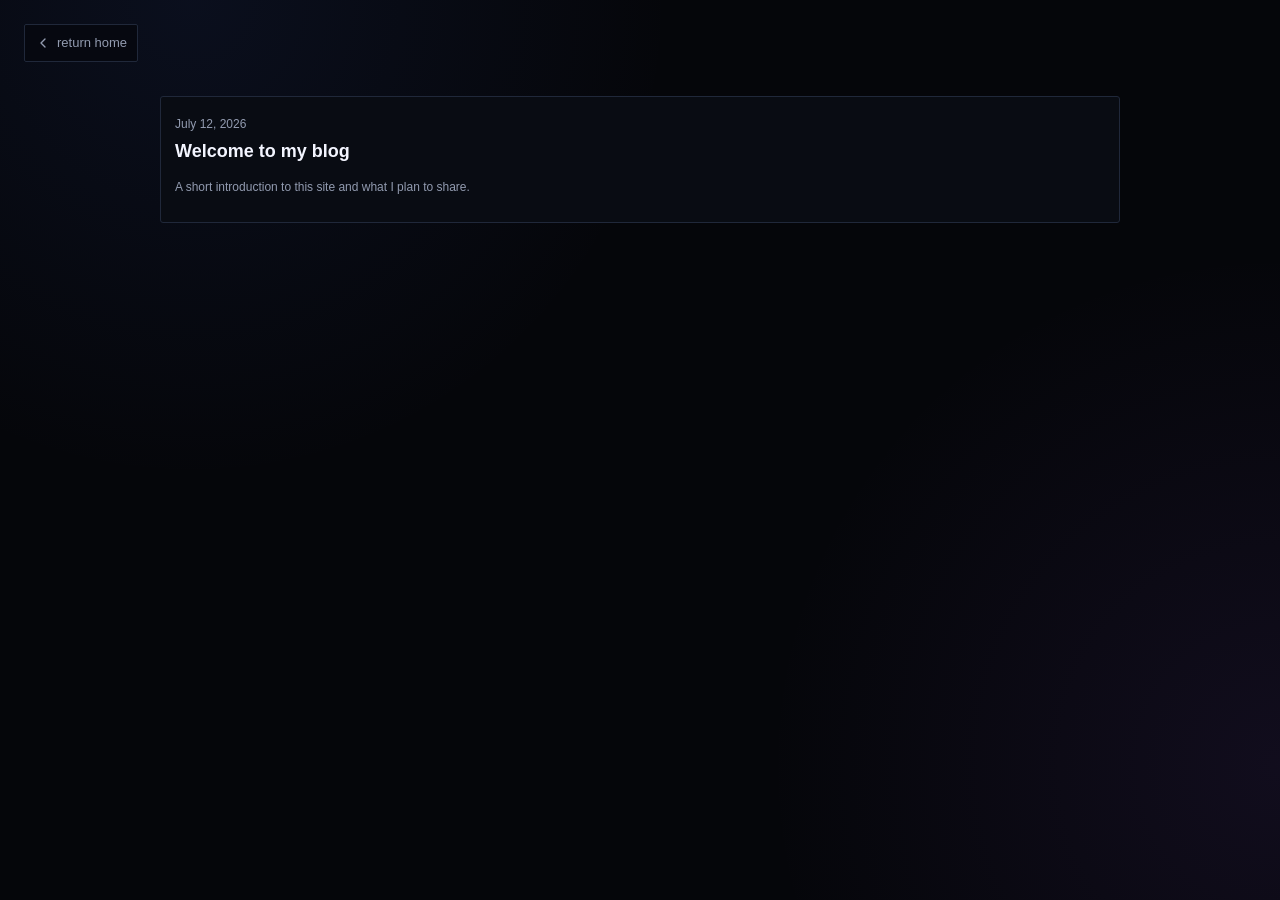
==== blogs/index.html @ e9b21f99 "Initial website" ====
<!doctype html>
<html lang="en">
<head>
  <meta charset="UTF-8">
  <meta name="viewport" content="width=device-width,initial-scale=1">
  <meta name="color-scheme" content="dark">
  <title>Blog · HitBoyXx23</title>
  <link rel="icon" href="../public/assets/favicon.ico" type="image/x-icon">
  <link rel="stylesheet" href="../public/css/style.css">
</head>
<body>
  <div class="back-to-home">
  <button type="button" class="back-button" onclick="window.location.href='../'">
    <svg aria-hidden="true" width="16" height="16" viewBox="0 0 24 24" fill="none" stroke="currentColor" stroke-width="2" stroke-linecap="round" stroke-linejoin="round">
      <path d="m15 18-6-6 6-6"></path>
    </svg>
    return home
  </button>
</div>
  <main class="main">
    <section class="section inner-section">
      <div class="container">
<div class="blog-list">
          <a class="blog-card" href="welcome.html">
            <span class="blog-date">July 12, 2026</span>
            <h2>Welcome to my blog</h2>
            <p>A short introduction to this site and what I plan to share.</p>
          </a>
        </div>
      </div>
    </section>
  </main>
</body>
</html>
---- public/css/style.css ----
:root {
  color-scheme: dark;
  --bg: #05060a;
  --panel: #090c13;
  --panel-2: #0d111b;
  --panel-3: #121728;
  --border: #20283a;
  --border-bright: #4169e1;
  --text: #f3f5ff;
  --muted: #929bb0;
  --blue: #4169e1;
  --blue-bright: #7d98ff;
  --purple: #7d4ac7;
  --green: #52c98c;
  --red: #e36a7a;
  --width: 960px;
}

* {
  box-sizing: border-box;
}

html {
  scroll-behavior: smooth;
}

body {
  min-height: 100vh;
  margin: 0;
  background:
    radial-gradient(circle at 15% 0%, rgba(65, 105, 225, .09), transparent 30rem),
    radial-gradient(circle at 100% 85%, rgba(125, 74, 199, .10), transparent 32rem),
    var(--bg);
  color: var(--text);
  font-family: Arial, Helvetica, sans-serif;
  line-height: 1.55;
}

a {
  color: inherit;
  text-decoration: none;
}

button,
input {
  font: inherit;
}

button {
  color: inherit;
}

img {
  max-width: 100%;
}

.main {
  min-height: calc(100vh - 70px);
}

.section {
  padding: 64px 0;
}

.container {
  width: min(calc(100% - 28px), var(--width));
  margin-inline: auto;
}

/* Shared motion */
a,
button,
.hero-link,
.back-button,
.contact-link,
.blog-card,
.track-row,
.track-open,
.pagination-btn,
.hero-pfp {
  transition:
    color .18s ease,
    border-color .18s ease,
    background .18s ease,
    box-shadow .18s ease,
    transform .18s ease;
}

/* Homepage */
.hero {
  padding-top: 82px;
}

.hero-content {
  text-align: center;
}

.hero-pfp {
  width: 118px;
  height: 118px;
  border: 1px solid var(--border);
  border-radius: 8px;
  object-fit: cover;
}

.hero-pfp:hover {
  border-color: var(--blue);
  box-shadow:
    0 0 0 1px rgba(65,105,225,.18),
    0 18px 50px rgba(73,42,128,.25);
  transform: translateY(-3px) scale(1.015);
}

.hero h2 {
  margin: 18px 0 7px;
  font-size: clamp(44px, 9vw, 72px);
  line-height: 1;
  letter-spacing: -4px;
  text-shadow: 0 0 28px rgba(65,105,225,.10);
}

.hero-content p {
  max-width: 610px;
  margin: 0 auto;
  color: var(--muted);
}

.hero-actions {
  display: flex;
  flex-wrap: wrap;
  justify-content: center;
  gap: 8px;
  margin-top: 22px;
}

.hero-link,
.action-button {
  display: inline-flex;
  min-height: 41px;
  align-items: center;
  justify-content: center;
  padding: 9px 14px;
  border: 1px solid var(--border);
  border-radius: 2px;
  background: #070910;
  color: var(--muted);
  font-size: 13px;
  font-weight: 700;
  cursor: pointer;
}

.hero-link:hover,
.action-button:hover {
  border-color: var(--blue);
  background:
    linear-gradient(
      135deg,
      rgba(65,105,225,.16),
      rgba(125,74,199,.40)
    );
  color: var(--blue-bright);
  box-shadow: 0 12px 30px rgba(52,30,96,.20);
  transform: translateY(-2px);
}

/* Fixed return control */
.back-to-home {
  position: fixed;
  top: 24px;
  left: 24px;
  z-index: 100;
  width: auto;
  margin: 0;
  padding: 0;
  pointer-events: none;
}

.back-button {
  display: inline-flex;
  align-items: center;
  gap: 6px;
  padding: 8px 10px;
  border: 1px solid var(--border);
  border-radius: 2px;
  background: rgba(7,9,16,.94);
  color: var(--muted);
  font-size: 13px;
  cursor: pointer;
  pointer-events: auto;
  backdrop-filter: blur(10px);
}

.back-button:hover {
  border-color: var(--blue);
  background:
    linear-gradient(
      135deg,
      rgba(65,105,225,.16),
      rgba(125,74,199,.38)
    );
  color: var(--blue-bright);
  box-shadow: 0 10px 26px rgba(45,26,84,.20);
  transform: translateX(-2px);
}

/* Inner page headings */
.page-heading {
  margin-bottom: 24px;
}

.page-heading small,
.eyebrow {
  color: var(--blue-bright);
  font-size: 11px;
  font-weight: 700;
  letter-spacing: 1.5px;
  text-transform: uppercase;
}

.page-heading h1 {
  margin: 4px 0 6px;
  font-size: clamp(38px, 7vw, 62px);
  line-height: 1;
  letter-spacing: -3px;
  text-shadow: 0 0 28px rgba(65,105,225,.10);
}

.page-heading p {
  max-width: 620px;
  margin: 0;
  color: var(--muted);
}

/* Shared panels */
.loading-spinner,
.notice,
.article,
.track-row,
.blog-card,
.contact-link {
  border: 1px solid var(--border);
  border-radius: 3px;
  background: var(--panel);
}

.loading-spinner,
.notice {
  padding: 20px;
  color: var(--muted);
  text-align: center;
}

.notice.error {
  border-color: #6d333d;
  color: #ff9caa;
}

.notice.success {
  border-color: #2e6248;
  color: #8ce3b7;
}

/* Contact and projects */
.full-page-contacts,
.project-list,
.music-list,
.blog-list {
  display: grid;
  gap: 8px;
}

.contact-link {
  display: grid;
  grid-template-columns: 40px minmax(0, 1fr) auto;
  align-items: center;
  gap: 14px;
  min-height: 80px;
  padding: 12px 14px;
  color: inherit;
}

button.contact-link {
  width: 100%;
  font: inherit;
  text-align: left;
  cursor: pointer;
}

.contact-link:hover {
  border-color: var(--blue);
  background:
    linear-gradient(
      135deg,
      rgba(65,105,225,.13),
      rgba(125,74,199,.31)
    );
  box-shadow: 0 12px 28px rgba(42,24,78,.18);
  transform: translateY(-2px);
}

.contact-icon-wrap {
  display: grid;
  width: 38px;
  height: 38px;
  place-items: center;
  border: 1px solid var(--border);
  background: #070910;
  color: var(--muted);
  transition: inherit;
}

.contact-icon-wrap svg {
  width: 22px;
  height: 22px;
}

.contact-link:hover .contact-icon-wrap {
  border-color: var(--blue);
  color: var(--blue-bright);
  background:
    linear-gradient(
      135deg,
      rgba(65,105,225,.18),
      rgba(125,74,199,.38)
    );
  box-shadow: 0 0 18px rgba(65,105,225,.12);
  transform: scale(1.05);
}

.contact-text {
  display: flex;
  min-width: 0;
  flex-direction: column;
}

.contact-text > span {
  overflow-wrap: anywhere;
  font-size: 15px;
  font-weight: 700;
}

.contact-link:hover .contact-text > span {
  color: var(--blue-bright);
}

.project-description,
.contact-url,
.small-text {
  color: var(--muted);
  font-size: 12px;
}

.project-description {
  overflow-wrap: anywhere;
}

.contact-url {
  max-width: 220px;
  overflow: hidden;
  text-align: right;
  text-overflow: ellipsis;
  white-space: nowrap;
}

.copy-link {
  color: inherit;
}

.project-card {
  grid-template-columns: 40px minmax(0,1fr) minmax(120px, 180px);
}

.project-card > svg {
  width: 28px;
  height: 28px;
  color: var(--muted);
}

.project-card:hover > svg {
  color: var(--blue-bright);
  filter: drop-shadow(0 0 8px rgba(65,105,225,.28));
  transform: scale(1.06);
}

.project-meta {
  display: grid;
  min-width: 0;
  justify-items: end;
  gap: 2px;
  color: var(--muted);
  font-size: 11px;
  text-align: right;
}

.project-meta span {
  max-width: 100%;
  overflow: hidden;
  text-overflow: ellipsis;
  white-space: nowrap;
}

.project-stats {
  display: flex;
  flex-wrap: wrap;
  gap: 10px;
  margin-top: 5px;
}

.project-stat {
  color: var(--muted);
  font-size: 11px;
}

.project-language {
  color: var(--blue-bright);
}

/* Music fallback / shared track styles */
.track-row {
  display: grid;
  grid-template-columns: 64px minmax(0,1fr) auto;
  align-items: center;
  gap: 12px;
  padding: 10px;
}

.track-row:hover {
  border-color: var(--blue);
  background:
    linear-gradient(
      135deg,
      rgba(65,105,225,.11),
      rgba(125,74,199,.27)
    );
  box-shadow: 0 12px 28px rgba(42,24,78,.16);
  transform: translateY(-2px);
}

.track-cover {
  width: 64px;
  height: 64px;
  border-radius: 2px;
  object-fit: cover;
  background: var(--panel-2);
}

.track-name {
  font-weight: 700;
}

.track-row:hover .track-name {
  color: var(--blue-bright);
}

.track-artist,
.track-album,
.track-time {
  color: var(--muted);
  font-size: 12px;
}

.track-open {
  padding: 7px 9px;
  border: 1px solid var(--border);
  border-radius: 2px;
  color: var(--blue-bright);
  font-size: 12px;
}

.track-open:hover {
  border-color: var(--blue);
  background: rgba(125,74,199,.30);
  transform: translateY(-1px);
}

.progress {
  height: 4px;
  margin-top: 7px;
  background: #202635;
}

.progress-fill {
  height: 100%;
  background: linear-gradient(90deg, var(--blue), var(--purple));
}

.section-label {
  margin: 28px 0 9px;
  font-size: 18px;
}

/* Blog */
.blog-card {
  display: block;
  padding: 14px;
}

.blog-card:hover {
  border-color: var(--blue);
  background:
    linear-gradient(
      135deg,
      rgba(65,105,225,.13),
      rgba(125,74,199,.31)
    );
  box-shadow: 0 12px 28px rgba(42,24,78,.16);
  transform: translateY(-2px);
}

.blog-card h2 {
  margin: 2px 0;
  font-size: 18px;
}

.blog-card:hover h2 {
  color: var(--blue-bright);
}

.blog-date,
.blog-card p {
  color: var(--muted);
  font-size: 12px;
}

.article {
  max-width: 740px;
  padding: 18px;
}

.article h1 {
  margin-top: 3px;
  font-size: 38px;
}

/* Footer and particles */
.footer {
  padding: 24px 0;
  color: var(--muted);
  font-size: 12px;
  text-align: center;
}

#particles {
  position: fixed;
  inset: 0;
  z-index: -1;
  pointer-events: none;
}

@media (max-width: 720px) {
  .back-to-home {
    top: 14px;
    left: 14px;
  }

  .section {
    padding: 48px 0;
  }

  .hero {
    padding-top: 58px;
  }

  .hero h2,
  .page-heading h1 {
    letter-spacing: -2px;
  }

  .contact-link,
  .project-card {
    grid-template-columns: 40px minmax(0,1fr);
  }

  .contact-url,
  .project-meta {
    grid-column: 2;
    max-width: 100%;
    justify-items: start;
    text-align: left;
  }

  .track-row {
    grid-template-columns: auto minmax(0,1fr);
  }

  .track-open {
    grid-column: 1 / -1;
  }
}

@media (prefers-reduced-motion: reduce) {
  *,
  *::before,
  *::after {
    scroll-behavior: auto !important;
    transition-duration: .01ms !important;
    animation-duration: .01ms !important;
    animation-iteration-count: 1 !important;
  }
}

.inner-section {
  padding-top: 96px;
}

@media (max-width: 720px) {
  .inner-section {
    padding-top: 76px;
  }
}


.anime-page .back-to-home {
  top: 20px;
  left: 20px;
}

.anime-page .back-button {
  box-shadow: 0 8px 24px rgba(0,0,0,.32);
}


.anime-page .back-to-home {
  top: 16px !important;
  left: 16px !important;
}

.anime-page .back-button {
  padding: 7px 9px !important;
  font-size: 12px !important;
}



@media (max-width: 650px) {
  .discord-about-fields {
    grid-template-columns: 1fr;
  }

  .discord-about-content {
    padding: 15px;
  }
}
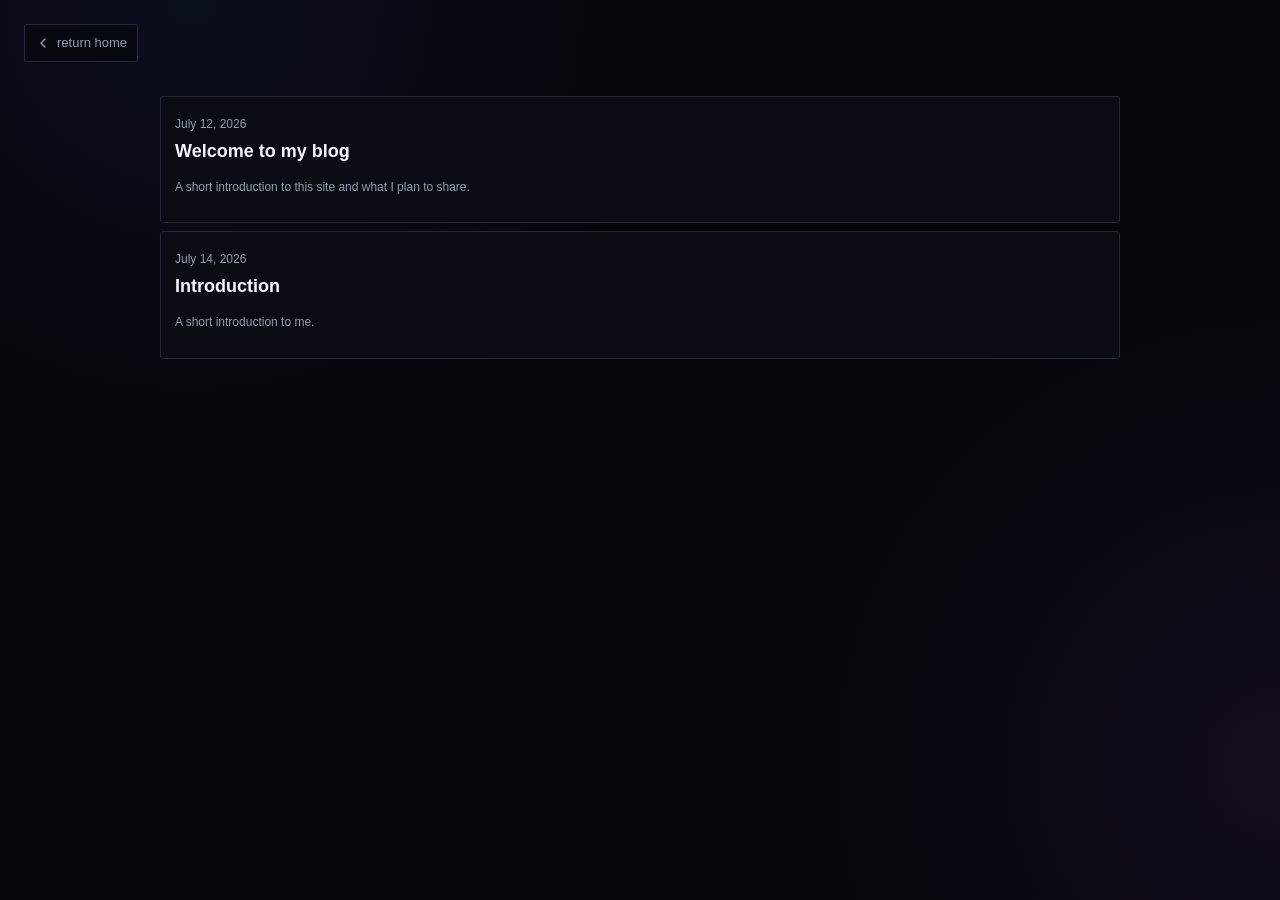
==== commit d0858df4: "Update index.html" ====
--- a/blogs/index.html
+++ b/blogs/index.html
@@ -26,9 +26,14 @@
             <h2>Welcome to my blog</h2>
             <p>A short introduction to this site and what I plan to share.</p>
           </a>
+  <a class="blog-card" href="intro.html">
+            <span class="blog-date">July 14, 2026</span>
+            <h2>Introduction</h2>
+            <p>A short introduction to me.</p>
+          </a>
         </div>
       </div>
     </section>
   </main>
 </body>
-</html>+</html>
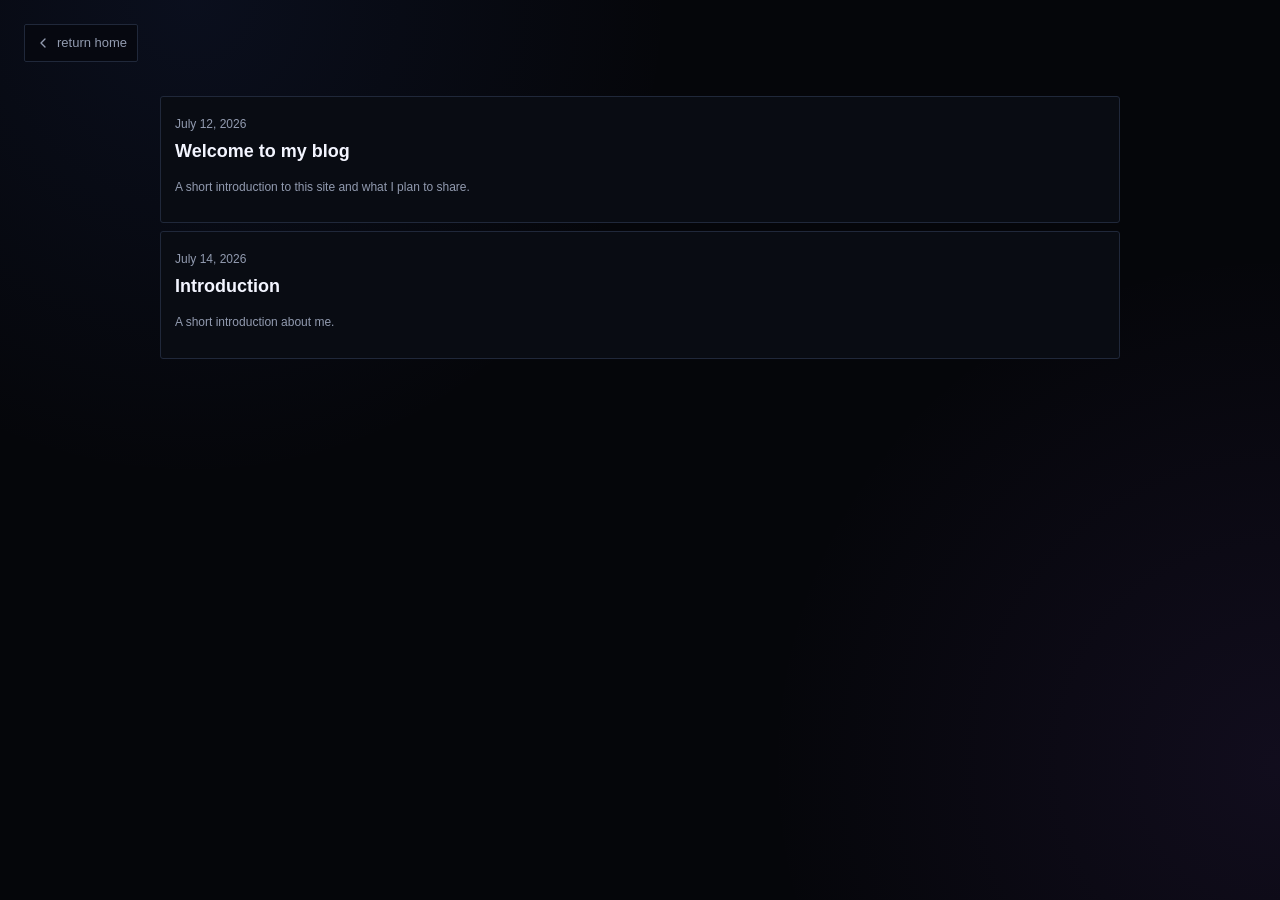
==== commit 48f194cf: "Update index.html" ====
--- a/blogs/index.html
+++ b/blogs/index.html
@@ -21,15 +21,15 @@
     <section class="section inner-section">
       <div class="container">
 <div class="blog-list">
-          <a class="blog-card" href="welcome.html">
+          <a class="blog-card" href="welcome">
             <span class="blog-date">July 12, 2026</span>
             <h2>Welcome to my blog</h2>
             <p>A short introduction to this site and what I plan to share.</p>
           </a>
-  <a class="blog-card" href="intro.html">
+  <a class="blog-card" href="intro">
             <span class="blog-date">July 14, 2026</span>
             <h2>Introduction</h2>
-            <p>A short introduction to me.</p>
+            <p>A short introduction about me.</p>
           </a>
         </div>
       </div>
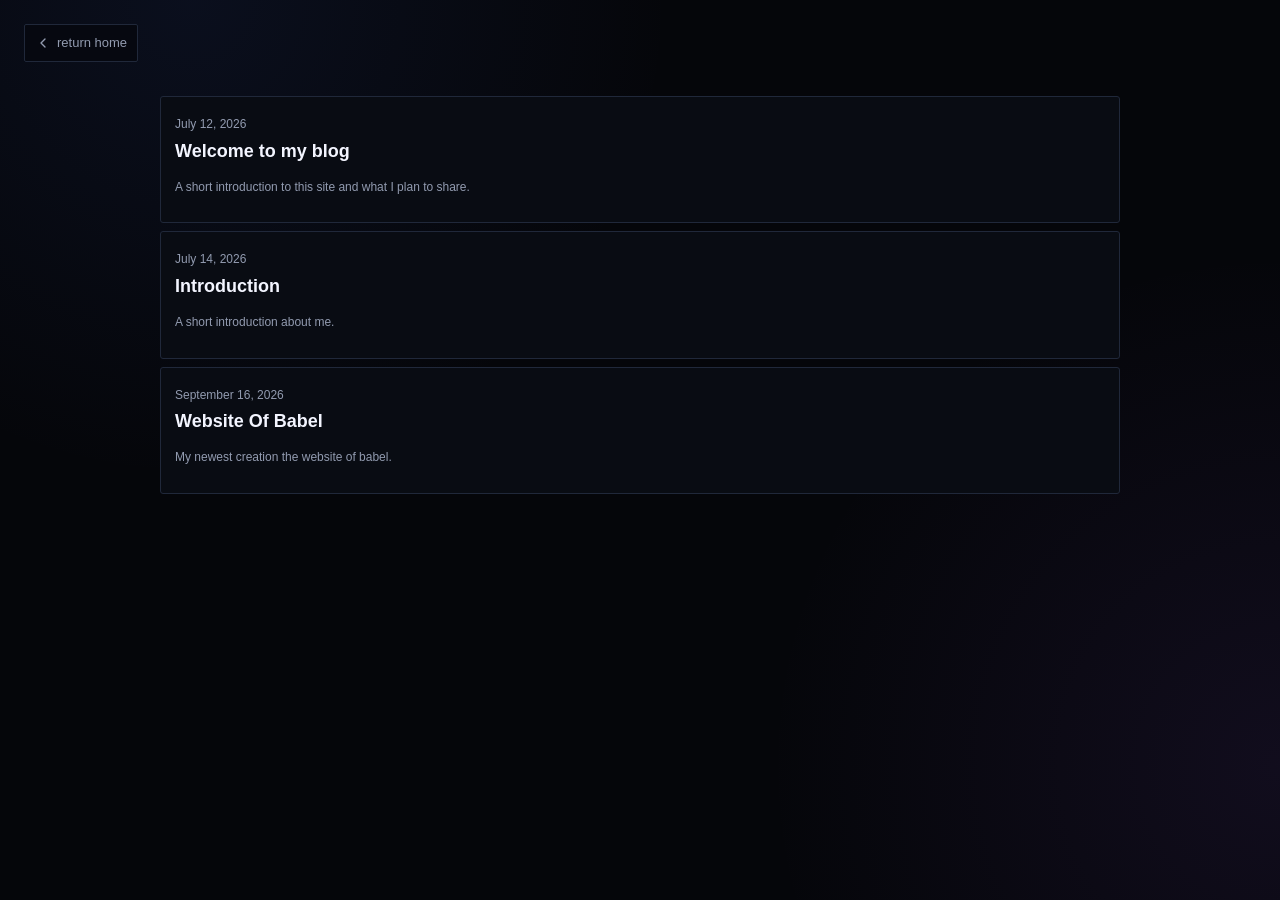
==== commit 727a726f: "Update index.html" ====
--- a/blogs/index.html
+++ b/blogs/index.html
@@ -31,6 +31,11 @@
             <h2>Introduction</h2>
             <p>A short introduction about me.</p>
           </a>
+  <a class="blog-card" href="websiteofbabel">
+            <span class="blog-date">September 16, 2026</span>
+            <h2>Website Of Babel</h2>
+            <p>My newest creation the website of babel.</p>
+          </a>
         </div>
       </div>
     </section>
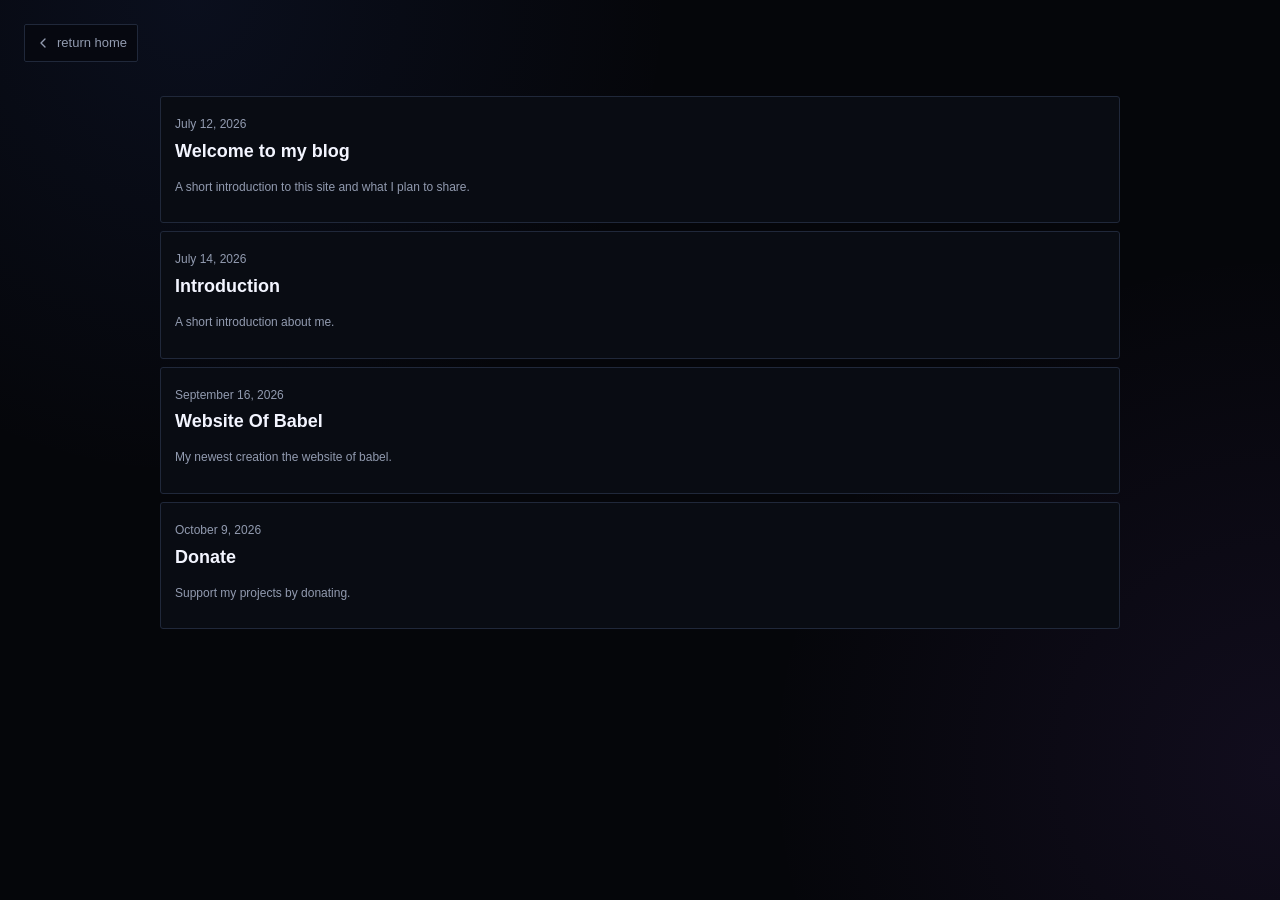
==== commit fd1fbe13: "Update index.html" ====
--- a/blogs/index.html
+++ b/blogs/index.html
@@ -36,6 +36,11 @@
             <h2>Website Of Babel</h2>
             <p>My newest creation the website of babel.</p>
           </a>
+  <a class="blog-card" href="donate">
+            <span class="blog-date">October 9, 2026</span>
+            <h2>Donate</h2>
+            <p>Support my projects by donating.</p>
+          </a>
         </div>
       </div>
     </section>
